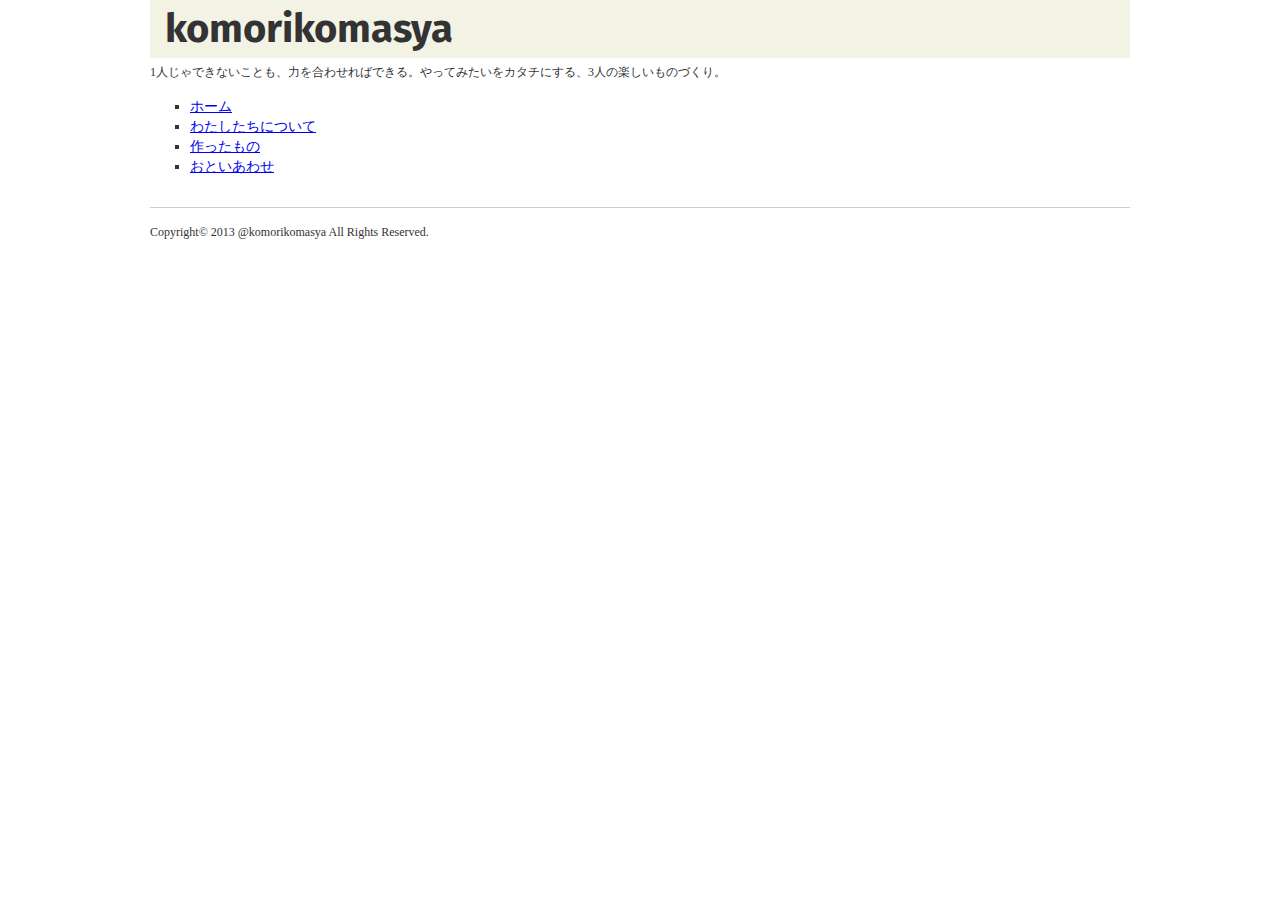
==== www/index.html @ 0003ba45 "他のページへリンクする" ====
<!DOCTYPE html>
<html lang="ja">

<head>
    <meta charset="utf-8">
    <title>ページのタイトル</title>
    <link rel="stylesheet" href="common/css/style.css">
    <link rel="stylesheet" href="common/css/normalize.css">
</head>

<body>
    <div id="page">
        <header id="pageHead">
            <h1 id="siteTitle" class="pageTitle">komorikomasya</h1>
            <p id="catchcopy">1人じゃできないことも、力を合わせればできる。やってみたいをカタチにする、3人の楽しいものづくり。</p>
            <nav class="globalNavi">
                <ul>
                    <li><a href="index.html">ホーム</li>
                    <li><a href="about/index.html">わたしたちについて</a></li>
                    <li><a href="portfolio/index.html">作ったもの</a></li>
                    <li><a href="contact/index.html">おといあわせ</a></li>
                </ul>
            </nav>
        </header>
        <div id="pageBody">
        </div>
        <footer id="pageFoot">
            <p id="copyright"><small>Copyright&copy; 2013 @komorikomasya All Rights Reserved.</small></p>
        </footer>
        <!-- 終了 #page -->
    </div>
</body>

</html>
---- www/common/css/style.css ----
@import url('https://fonts.googleapis.com/css?family=Fira+Sans:300i&display=swap');

body { 
    color: #333333;
    /* font-family: sans-serif; フォントの指定 */
}

/* ページ */
#page {
    width: 980px;
    margin: 0 auto;
}

/* ページヘッダー */
#siteTitle {
    font-size: 40px;
    line-height: 1.2;
    margin-bottom: 0px;
    font-family: 'Fira Sans', sans-serif;
}

#catchcopy {
    font-size: 12px;
    line-height: 1.5;
    margin-top: 5px;
}

/* ページフッター */
#pageFoot {
    border-top: solid 1px #cccccc;
    margin-top: 15px;
    /* clear: both; floatプロパティをクリア */
}

#copyright small {
    font-size: 12px;
    line-height: 1.429;
}

/* ページボディ */
#pageBody {
    margin-top: 30px;
}

#pageBody:after {
    content: "";
    display: block;
    clear: both;
}

#pageBodyMain {
    width: 720px;
    float: left;
}

#pageBodySub {
    width: 220px;
    float: right;
}

p { 
    font-size: 14px; 
    line-height: 1.429;
}

/* リスト */
ul li {
    font-size: 14px;
    list-style-type: square; /* リスト記号 */
    line-height: 1.429;
}

table {
    font-size: 14px;
    line-height: 1.429;
    border: solid 1px #cccccc;
    border-collapse: collapse; /* 罫線同士の隙間がなくなる(separate：分離ボーダー表示) */
    width: 100%; /* ブラウザの横幅いっぱいまで表示 */
}

table th,
table td {
    border: solid 1px #cccccc;
    padding: 5px 10px;
}

table th {
    background-color: #eeeeee;
    text-align: left; /* 左寄せ */
}

table caption {
    text-align: left;
    font-weight: bold /* 太文字 */
}

figure {
    margin: 0px;
}

figcaption {
    font-size: 12px;
}

/* 見出し */
.pageTitle {
    font-size: 26px;
    background-color: #F2F2E5;
    padding: 5px 15px;
    line-height: 1.231;
    margin: 0px;
}
.heading-typeA { 
    font-size: 18px;
    color: #349FA6;
    border-bottom: solid 1px #349FA6;
    padding: 5px;
    line-height: 1.333;
}
.heading-typeB {
     font-size: 16px;
     border-left: solid 5px #E3E4D9;
     padding-left: 10px;
     line-height: 1.375;
    }
.heading-typeC { 
    font-size: 14px;
    line-height: 1.429;
}

.articleDetailHead {
    border-bottom: solid 1px #CCCCCC;
    margin-bottom: 30px;
    padding-bottom: 15px;
}

.articleDetailFoot {
    border-top: solid 1px #cccccc;
    margin-top: 30px;
    padding-top: 15px;
}

.articleDetailBody section {
    margin: 30px 0px;
}

.creditUnit {
    padding: 10px;
    border: solid 1px #cccccc;
}

.creditUnit p {
    font-size: 12px;
    line-height: 1.5;
}
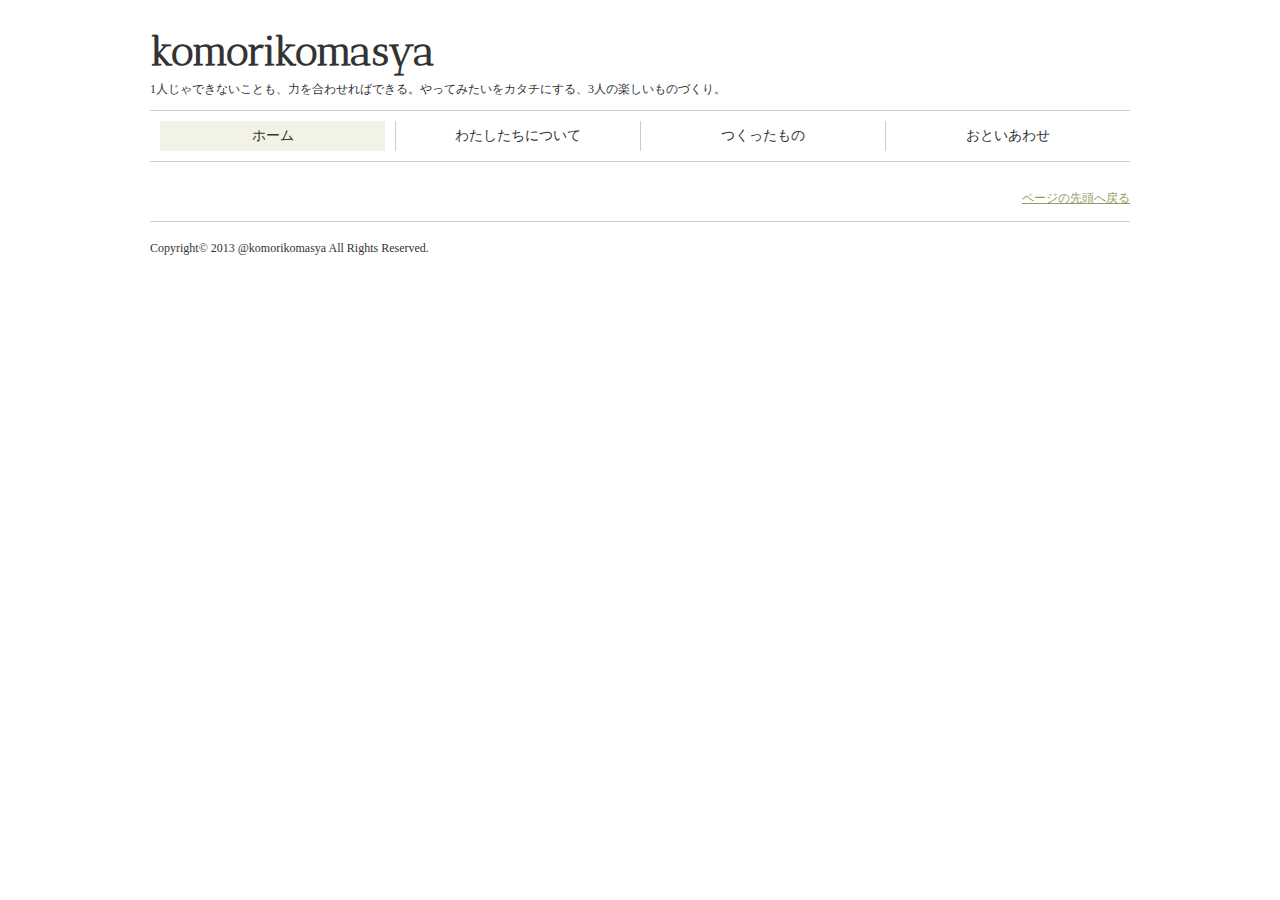
==== commit 587a8a34: "グローバルナビに対する現在のページの背景色を変える" ====
--- a/www/index.html
+++ b/www/index.html
@@ -15,15 +15,16 @@
             <p id="catchcopy">1人じゃできないことも、力を合わせればできる。やってみたいをカタチにする、3人の楽しいものづくり。</p>
             <nav class="globalNavi">
                 <ul>
-                    <li><a href="index.html">ホーム</li>
+                    <li class="current"><a href="index.html">ホーム</a></li>
                     <li><a href="about/index.html">わたしたちについて</a></li>
-                    <li><a href="portfolio/index.html">作ったもの</a></li>
+                    <li><a href="portfolio/index.html">つくったもの</a></li>
                     <li><a href="contact/index.html">おといあわせ</a></li>
                 </ul>
             </nav>
         </header>
         <div id="pageBody">
         </div>
+        <p class="pagetop"><a href="#page">ページの先頭へ戻る</a></p>
         <footer id="pageFoot">
             <p id="copyright"><small>Copyright&copy; 2013 @komorikomasya All Rights Reserved.</small></p>
         </footer>
--- a/www/common/css/style.css
+++ b/www/common/css/style.css
@@ -1,8 +1,38 @@
-@import url('https://fonts.googleapis.com/css?family=Fira+Sans:300i&display=swap');
+@import url(http://fonts.googleapis.com/css?family=Antic+Didone);
 
 body { 
-    color: #333333;
-    /* font-family: sans-serif; フォントの指定 */
+    color: #333333; /* font-family: sans-serif; フォントの指定 */
+    /* background-image: url("../../portfolio/images/bg1.png"); */
+    /* background-position-x: repeat-x; */
+    
+}
+
+/* リンク */
+a {
+    color: #999966;
+}
+
+a:hover {
+    color: #996600; /* リンクにカーソルを乗せたときの文字色を変更 */
+}
+
+/* パンくずリスト */
+.topicPath {
+    font-size: 12px;
+}
+ 
+/* ページの先頭へ戻る */
+.pagetop {
+    font-size: 12px;
+    text-align: right;
+    margin-top: 30px;
+}
+
+.pagetop a {
+    background-image: url("../images/ico_pagetop.png");
+    background-repeat: no-repeat;
+    background-position: 0 50%;
+    padding-left: 10px;
 }
 
 /* ページ */
@@ -12,17 +42,63 @@
 }
 
 /* ページヘッダー */
-#siteTitle {
+#pageHead #siteTitle {
     font-size: 40px;
     line-height: 1.2;
     margin-bottom: 0px;
-    font-family: 'Fira Sans', sans-serif;
-}
-
-#catchcopy {
+    font-family: 'Antic Didone';
+}
+
+#pageHead #catchcopy {
     font-size: 12px;
     line-height: 1.5;
     margin-top: 5px;
+}
+
+/* グローバルナビ */
+#pageHead .globalNavi {
+    border: solid #cccccc;
+    border-width: 1px 0;
+    padding: 10px 0;
+}
+
+#pageHead .globalNavi ul {
+    margin: 0;
+    padding: 0;
+}
+
+#pageHead .globalNavi ul:after {
+    content: "";
+    clear: both;
+    display: block;
+}
+
+#pageHead .globalNavi ul li{
+    list-style: none; /* リスト非表示 */
+    width: 245px;
+    float: left;
+    border-left: solid 1px #cccccc;
+    padding: 0 10px;
+    box-sizing: border-box; /* width指定内にpaddingや罫線を入れる */
+    text-align: center;
+    font-size: 14px;
+    line-height: 1.429;
+}
+
+#pageHead .globalNavi ul li:first-child {
+    border-left: none; /* 最初のリストの罫線を非表示 */
+}
+
+#pageHead .globalNavi ul li a {
+    color: inherit;
+    text-decoration: none;
+    display: block;
+    padding: 5px 0;
+}
+
+#pageHead .globalNavi ul li a:hover, 
+#pageHead .globalNavi ul li.current a {
+    background-color: #F2F2E5;
 }
 
 /* ページフッター */
@@ -32,7 +108,7 @@
     /* clear: both; floatプロパティをクリア */
 }
 
-#copyright small {
+#pageFoot #copyright small {
     font-size: 12px;
     line-height: 1.429;
 }
@@ -58,19 +134,47 @@
     float: right;
 }
 
-p { 
+/* サブカラム内の装飾 */
+#pageBodySub h2{
+    font-size: 16px;
+    line-height: 1.375;
+    padding: 5px;
+    margin-top: 0;
+    border-bottom: 1px solid #cccccc;
+}
+
+/* ローカルナビ */
+#pageBodySub .localNavi ul {
+    margin: 0 0 30px;
+    padding-left: 0;
+}
+
+#pageBodySub .localNavi ul li {
+    font-size: 14px;
+    line-height: 1.429;
+    margin-bottom: 12px;
+    list-style-type: none;
+    background-image: url("../images/ico_arrow.png"); /* リスト記号画像の挿入 */
+    background-repeat: no-repeat;
+    background-position: 0 8px;
+    padding-left: 10px;
+}
+
+/* メインカラム内の装飾 */
+#pageBodyMain p { 
     font-size: 14px; 
     line-height: 1.429;
 }
 
 /* リスト */
-ul li {
+#pageBodyMain ul li {
     font-size: 14px;
     list-style-type: square; /* リスト記号 */
     line-height: 1.429;
 }
 
-table {
+/* 表 */
+#pageBodyMain table {
     font-size: 14px;
     line-height: 1.429;
     border: solid 1px #cccccc;
@@ -78,18 +182,18 @@
     width: 100%; /* ブラウザの横幅いっぱいまで表示 */
 }
 
-table th,
-table td {
+#pageBodyMain table th,
+#pageBodyMain table td {
     border: solid 1px #cccccc;
     padding: 5px 10px;
 }
 
-table th {
+#pageBodyMain table th {
     background-color: #eeeeee;
     text-align: left; /* 左寄せ */
 }
 
-table caption {
+#pageBodyMain table caption {
     text-align: left;
     font-weight: bold /* 太文字 */
 }
@@ -98,58 +202,77 @@
     margin: 0px;
 }
 
-figcaption {
+#pageBodyMain figcaption {
     font-size: 12px;
 }
 
 /* 見出し */
-.pageTitle {
+#pageBodyMain .pageTitle {
     font-size: 26px;
     background-color: #F2F2E5;
     padding: 5px 15px;
     line-height: 1.231;
     margin: 0px;
 }
-.heading-typeA { 
+#pageBodyMain .heading-typeA { 
     font-size: 18px;
     color: #349FA6;
     border-bottom: solid 1px #349FA6;
     padding: 5px;
     line-height: 1.333;
 }
-.heading-typeB {
+#pageBodyMain .heading-typeB {
      font-size: 16px;
      border-left: solid 5px #E3E4D9;
      padding-left: 10px;
      line-height: 1.375;
     }
-.heading-typeC { 
-    font-size: 14px;
-    line-height: 1.429;
-}
-
-.articleDetailHead {
+#pageBodyMain .heading-typeC { 
+    font-size: 14px;
+    line-height: 1.429;
+}
+
+/* お知らせ */
+#pageBodySub .newsList ul {
+    list-style: none; /* リスト記号の非表示 */
+    padding: 0
+}
+
+#pageBodySub .newsList ul li {
+    font-size: 12px;
+    line-height: 1.5;
+    margin: 10px 5px;
+}
+
+#pageBodySub .newsList ul li time {
+    font-weight: bold;
+    display: block; /* ブロック要素にする */
+}
+
+/* 区切り線・余白 */
+#pageBodyMain .articleDetailHead {
     border-bottom: solid 1px #CCCCCC;
     margin-bottom: 30px;
     padding-bottom: 15px;
 }
 
-.articleDetailFoot {
+#pageBodyMain .articleDetailFoot {
     border-top: solid 1px #cccccc;
     margin-top: 30px;
     padding-top: 15px;
 }
 
-.articleDetailBody section {
+#pageBodyMain .articleDetailBody section {
     margin: 30px 0px;
 }
 
-.creditUnit {
+/* 撮影情報 */
+#pageBodyMain .creditUnit {
     padding: 10px;
     border: solid 1px #cccccc;
 }
 
-.creditUnit p {
+#pageBodyMain .creditUnit p {
     font-size: 12px;
     line-height: 1.5;
 }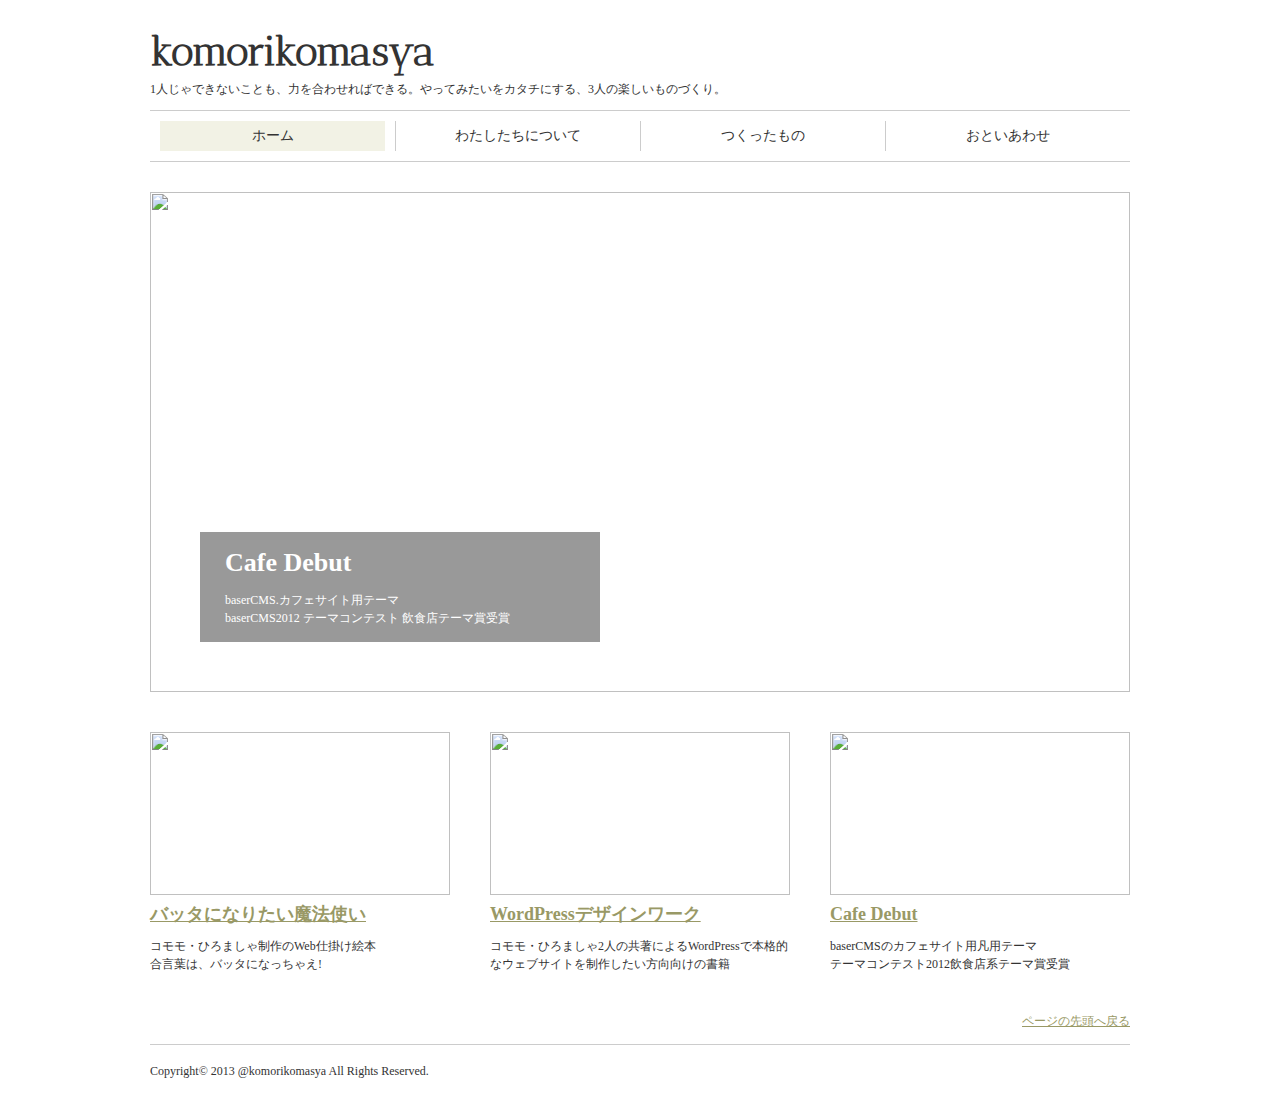
==== commit be7a48e7: "3段組レイアウト実装" ====
--- a/www/index.html
+++ b/www/index.html
@@ -23,6 +23,34 @@
             </nav>
         </header>
         <div id="pageBody">
+            <section class="mainVisual">
+                <div class="mainVisualText">
+                    <h1>Cafe Debut</h1>
+                    <p>baserCMS.カフェサイト用テーマ<br>
+                        baserCMS2012 テーマコンテスト 飲食店テーマ賞受賞</p>
+                </div>
+                <img src=".//images/mainVisual_img_01.jpg" alt="" width="980" height="500">
+            </section>
+            <section class="portfolioIndex">
+                <article>
+                    <a href="./portfolio/01.html"><img src=".//portfolio/images/index_01.jpg" alt="" width="300"
+                            height="163"></a>
+                    <h2><a href="./portfolio/01.html">バッタになりたい魔法使い</a></h2>
+                    <p>コモモ・ひろましゃ制作のWeb仕掛け絵本<br>合言葉は、バッタになっちゃえ!</p>
+                </article>
+                <article>
+                    <a href="./portfolio/01.html"><img src=".//portfolio/images/index_02.jpg" alt="" width="300"
+                            height="163"></a>
+                    <h2><a href="./portfolio/02.html">WordPressデザインワーク</a></h2>
+                    <p>コモモ・ひろましゃ2人の共著によるWordPressで本格的なウェブサイトを制作したい方向向けの書籍</p>
+                </article>
+                <article>
+                    <a href="./portfolio/01.html"><img src=".//portfolio/images/index_03.jpg" alt="" width="300"
+                            height="163"></a>
+                    <h2><a href="./portfolio/03.html">Cafe Debut</a></h2>
+                    <p>baserCMSのカフェサイト用凡用テーマ<br>テーマコンテスト2012飲食店系テーマ賞受賞</p>
+                </article>
+            </section>
         </div>
         <p class="pagetop"><a href="#page">ページの先頭へ戻る</a></p>
         <footer id="pageFoot">
--- a/www/common/css/style.css
+++ b/www/common/css/style.css
@@ -1,16 +1,9 @@
 @import url(http://fonts.googleapis.com/css?family=Antic+Didone);
 
-body { 
-    color: #333333; /* font-family: sans-serif; フォントの指定 */
-    /* background-image: url("../../portfolio/images/bg1.png"); */
-    /* background-position-x: repeat-x; */
-    
-}
+body { color: #333333; }
 
 /* リンク */
-a {
-    color: #999966;
-}
+a { color: #999966; }
 
 a:hover {
     color: #996600; /* リンクにカーソルを乗せたときの文字色を変更 */
@@ -45,8 +38,8 @@
 #pageHead #siteTitle {
     font-size: 40px;
     line-height: 1.2;
-    margin-bottom: 0px;
-    font-family: 'Antic Didone';
+    margin-bottom: 0;
+    font-family: 'Antic Didone', serif;
 }
 
 #pageHead #catchcopy {
@@ -166,6 +159,142 @@
     line-height: 1.429;
 }
 
+#pageBodyMain .btn {
+    text-align: center;
+    padding-bottom: 20px;
+    margin: 30px 0px;
+    border-bottom: 1px dotted #cccccc;
+}
+
+#pageBodyMain .btn a {
+    font-size: 18px;
+    font-weight: bold;
+    text-decoration: none;
+    color: #ffffff;
+    background-color: #058BA9;
+    padding: 10px 20px;
+    border-radius: 5px; /* 丸角 */
+    background-image: linear-gradient(to bottom, #92CDDB, #058ba9); /* グラデーション(方向性, 開始色, 終了色) */
+    border: 1px solid #058BA9;
+    box-shadow: 1px 1px 0 #9DDDED inset; /* シャドウ(水平方向の距離、垂直の距離、ぼかし具合、影の色、ボッスクの内側に影をつける) */
+    display: inline-block; /* a要素はインラインのため、aで設定したpaddingがはみ出しているため、インラインブロック化 */
+}
+
+#pageBodyMain .btn a:hover {
+    opacity: 0.7;
+}
+
+/* 「つくったもの」一覧ページ */
+#pageBodyMain .articleList {
+    border: solid 1px #cccccc;
+    margin-bottom: 30px;
+}
+
+#pageBodyMain .articleList a {
+    display: block;
+    padding: 10px;
+    color: inherit;
+    text-decoration: none
+}
+
+#pageBodyMain .articleList a .articleListText {
+    width: 370px;
+    float: right;
+}
+
+#pageBodyMain .articleList a .articleListImage {
+    width: 300px;
+    float: left;
+}
+
+#pageBodyMain .articleList a:after {
+    content: "";
+    clear: both;
+    display: block;
+}
+
+#pageBodyMain .articleList a .articleListText h1 {
+    font-size: 26px;
+    line-height: 1.429;
+}
+
+#pageBodyMain .articleList a .articleListText p {
+    font-size: 14px;
+    line-height: 1.429;
+}
+
+#pageBodyMain .articleList a .articleListImage img {
+    vertical-align: bottom;
+}
+
+#pageBodyMain .articleList a:hover {
+    opacity: 0.7; /* 透明度 */
+}
+
+/* トップページの内容 */
+/* メインビジュアル */
+#pageBody .mainVisual {
+    position: relative;
+}
+
+#pageBody .mainVisual img {
+    vertical-align: bottom;
+}
+
+#pageBody .mainVisual .mainVisualText {
+    position: absolute;
+    left: 50px;
+    bottom: 50px;
+    color: #FFF;
+    background-color: rgba(0, 0, 0, 0.4);
+    width: 400px;
+    padding: 15px 25px;
+    -moz-box-sizing: border-box;
+    box-sizing: border-box; /* padding時のwidth値が変動しないようにする */
+}
+
+#pageBody .mainVisual .mainVisualText h1 {
+    font-size: 26px;
+    line-height: 1.231;
+    margin: 0;
+}
+
+#pageBody .mainVisual .mainVisualText p {
+    font-size: 12px;
+    line-height: 1.5;
+    margin-bottom: 0;
+}
+
+#pageBody .portfolioIndex {
+    margin-top: 40px;
+}
+
+#pageBody .portfolioIndex:after {
+    content: "";
+    clear: both;
+    display: block;
+}
+
+#pageBody .portfolioIndex article {
+    width: 300px;
+    float: left;
+    margin-left: 40px;
+}
+
+#pageBody .portfolioIndex article:first-child {
+    margin-left: 0; /* 最初のarticle要素の処理 */
+}
+
+#pageBody .portfolioIndex article h2 {
+    font-size: 18px;
+    margin: 5px 0;
+}
+
+#pageBody .portfolioIndex article p {
+    font-size: 12px;
+    line-height: 1.5;
+}
+
 /* リスト */
 #pageBodyMain ul li {
     font-size: 14px;
@@ -212,7 +341,7 @@
     background-color: #F2F2E5;
     padding: 5px 15px;
     line-height: 1.231;
-    margin: 0px;
+    margin-top: 0px;
 }
 #pageBodyMain .heading-typeA { 
     font-size: 18px;
@@ -275,4 +404,11 @@
 #pageBodyMain .creditUnit p {
     font-size: 12px;
     line-height: 1.5;
+}
+
+#pageBodyMain .imageCenter {
+    text-align: center;
+    border-bottom: 1px dotted #cccccc;
+    padding-bottom: 30px;
+    margin: 30px 0;
 }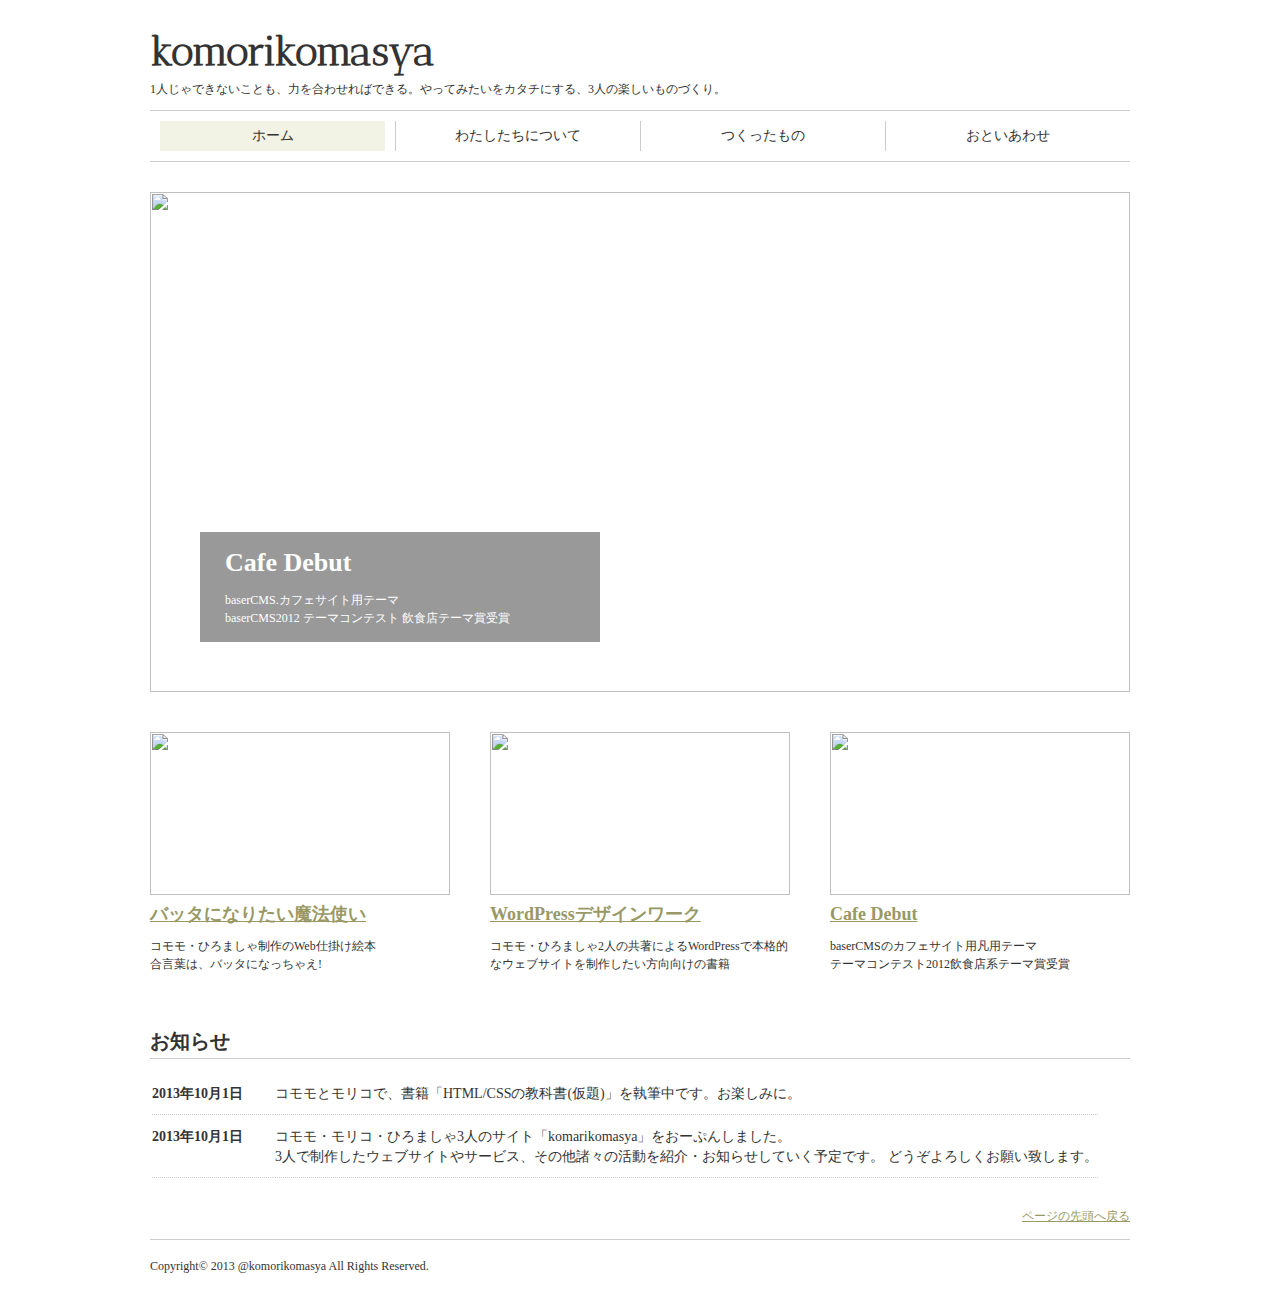
==== commit 92d30d26: "トップのお知らせを配置" ====
--- a/www/index.html
+++ b/www/index.html
@@ -51,6 +51,22 @@
                     <p>baserCMSのカフェサイト用凡用テーマ<br>テーマコンテスト2012飲食店系テーマ賞受賞</p>
                 </article>
             </section>
+            <section class="news">
+                <h1>お知らせ</h1>
+                <table>
+                    <tr>
+                        <th><time datetime="2013-10-01">2013年10月1日</time></th>
+                        <td>コモモとモリコで、書籍「HTML/CSSの教科書(仮題)」を執筆中です。お楽しみに。</td>
+                    </tr>
+                    <tr>
+                        <th><time datetime="2013-10-01">2013年10月1日</time></th>
+                        <td>コモモ・モリコ・ひろましゃ3人のサイト「komarikomasya」をおーぷんしました。<br>
+                            3人で制作したウェブサイトやサービス、その他諸々の活動を紹介・お知らせしていく予定です。
+                            どうぞよろしくお願い致します。
+                        </td>
+                    </tr>
+                </table>
+            </section>
         </div>
         <p class="pagetop"><a href="#page">ページの先頭へ戻る</a></p>
         <footer id="pageFoot">
--- a/www/common/css/style.css
+++ b/www/common/css/style.css
@@ -295,6 +295,30 @@
     line-height: 1.5;
 }
 
+/* お知らせ */
+#pageBody .news {
+    margin-top: 40px;
+}
+#pageBody .news table tr th,
+#pageBody .news table tr td {
+    font-size: 14px;
+    line-height: 1.429;
+    border-bottom: 1px dotted #cccccc;
+    padding: 10px 0;
+    vertical-align: top;
+}
+
+#pageBody .news table tr th {
+    white-space: nowrap;
+    padding-right: 30px;
+}
+
+#pageBody .news h1 {
+    font-size: 20px;
+    border-bottom: 1px solid #cccccc;
+    padding: 5px 0;
+}
+
 /* リスト */
 #pageBodyMain ul li {
     font-size: 14px;
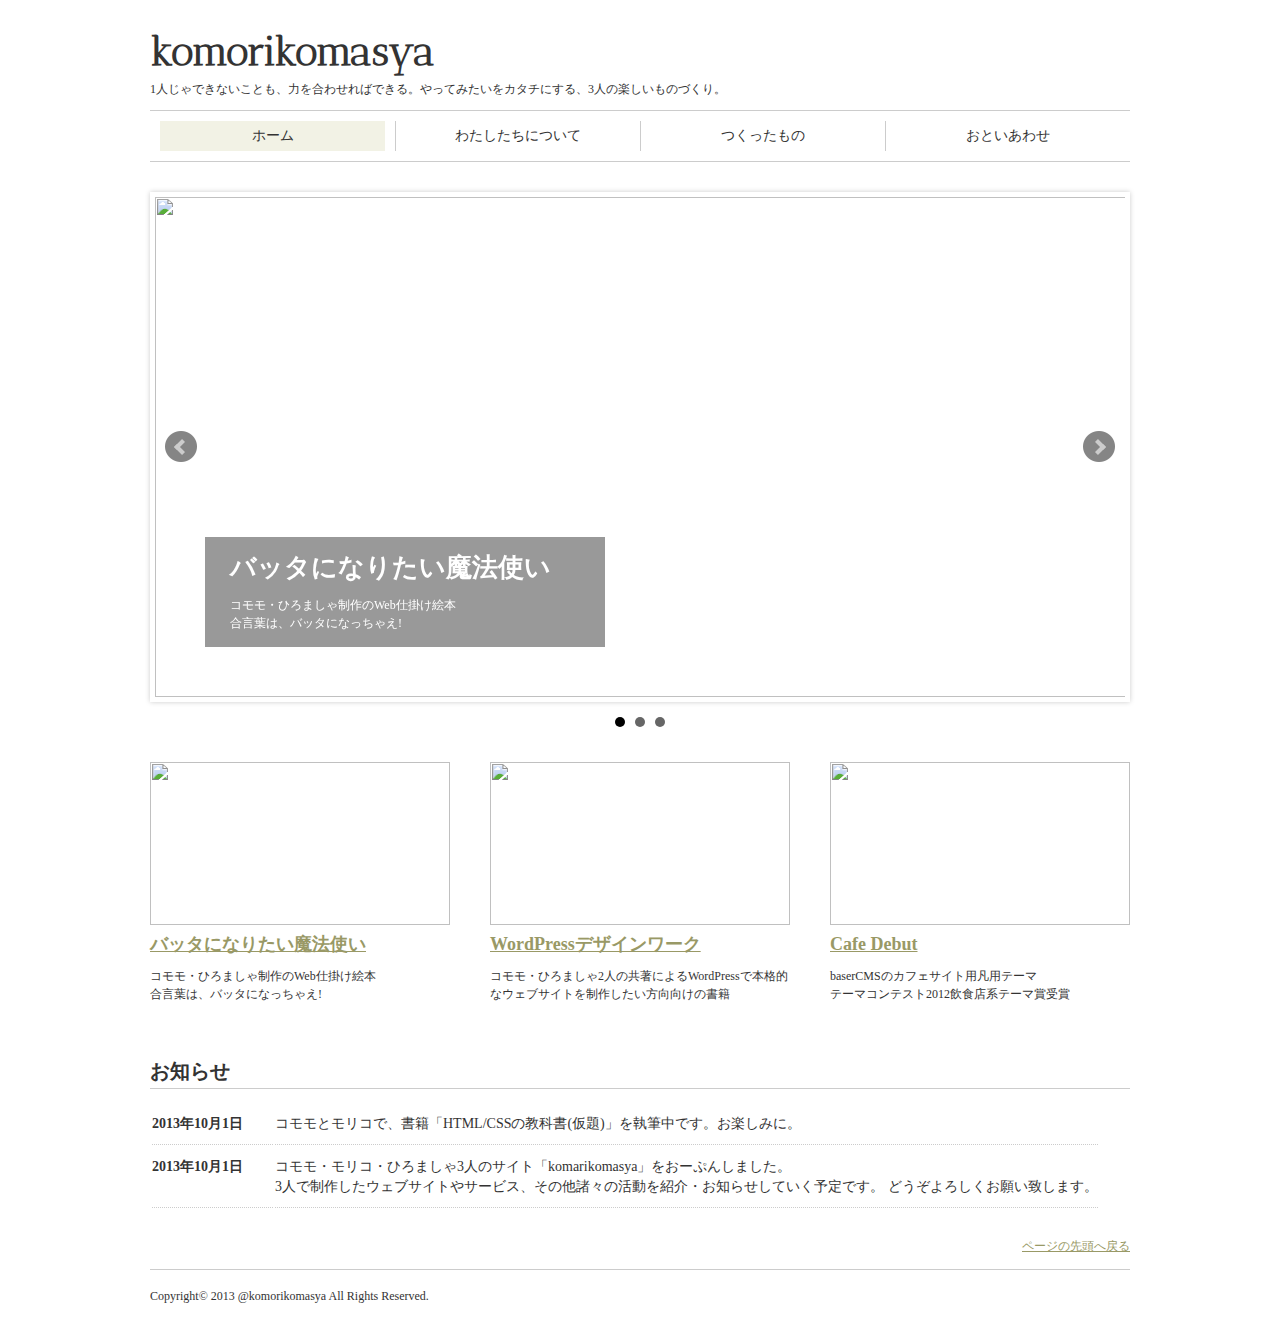
==== commit b46e7f28: "jsの導入" ====
--- a/www/index.html
+++ b/www/index.html
@@ -3,9 +3,25 @@
 
 <head>
     <meta charset="utf-8">
-    <title>ページのタイトル</title>
+    <title>komorikomasya(こもりこましゃ)</title>
+    <meta name="description" content="komorikomasyaはコモモ・モリコ・ひろましゃ3人のメンバーが勢いで作ったものや活動を紹介しているサイトです。">
     <link rel="stylesheet" href="common/css/style.css">
     <link rel="stylesheet" href="common/css/normalize.css">
+
+    <script src="./common/js/jquery-1.10.1.min.js"></script>
+    <script src="./common/js/bxslider-4-4.2.12/dist/jquery.bxslider.js"></script>
+    <link rel="stylesheet" href="./common/js/bxslider-4-4.2.12/dist/jquery.bxslider.css">
+    <script>
+        $(function () {
+            $('.bxslider').bxSlider({
+                auto: true,
+                speed: 1000,
+                mode: 'fade',
+                pause: 5000,
+                captions: true
+            });
+        });
+    </script>
 </head>
 
 <body>
@@ -24,13 +40,31 @@
         </header>
         <div id="pageBody">
             <section class="mainVisual">
-                <div class="mainVisualText">
-                    <h1>Cafe Debut</h1>
-                    <p>baserCMS.カフェサイト用テーマ<br>
-                        baserCMS2012 テーマコンテスト 飲食店テーマ賞受賞</p>
-                </div>
-                <img src=".//images/mainVisual_img_01.jpg" alt="" width="980" height="500">
+                <ul class="bxslider">
+                    <li>
+                        <div class="mainVisualText">
+                            <h1>バッタになりたい魔法使い</a></h1>
+                            <p>コモモ・ひろましゃ制作のWeb仕掛け絵本<br>合言葉は、バッタになっちゃえ!</p>
+                        </div>
+                        <img src="./images/mainVisual_img_01.jpg" alt="" width="980" height="500">
+                    </li>
+                    <li>
+                        <div class="mainVisualText">
+                            <h1>WordPressデザインワーク</a></h1>
+                            <p>コモモ・ひろましゃ2人の共著によるWordPressで本格的なウェブサイトを制作したい方向向けの書籍</p>
+                        </div>
+                        <img src="./images/mainVisual_img_02.jpg" alt="" width="980" height="500">
+                    </li>
+                    <li>
+                        <div class="mainVisualText">
+                            <h1>Cafe Debut</a></h1>
+                            <p>baserCMSのカフェサイト用凡用テーマ<br>テーマコンテスト2012飲食店系テーマ賞受賞</p>
+                        </div>
+                        <img src="./images/mainVisual_img_03.jpg" alt="" width="980" height="500">
+                    </li>
+                </ul>
             </section>
+
             <section class="portfolioIndex">
                 <article>
                     <a href="./portfolio/01.html"><img src=".//portfolio/images/index_01.jpg" alt="" width="300"
--- a/www/common/css/style.css
+++ b/www/common/css/style.css
@@ -265,6 +265,16 @@
     margin-bottom: 0;
 }
 
+#pageBody .mainVisual ul {
+    margin: 0;
+    padding: 0;
+    list-style-type: none;
+}
+
+#pageBody .mainVisual ul li {
+    position: relative;
+}
+
 #pageBody .portfolioIndex {
     margin-top: 40px;
 }
@@ -425,6 +435,27 @@
     border: solid 1px #cccccc;
 }
 
+#pageBodyMain .creditUnit:after {
+    content: "";
+    clear: both;
+    display: block;
+}
+
+#pageBodyMain .creditUnitText {
+    float: right;
+    width: 378px;
+}
+
+#pageBodyMain .creditUnitMap {
+    float: left;
+    width: 300px;
+}
+
+#pageBodyMain .creditUnit .creditUnitMap iframe {
+    vertical-align: bottom;
+}
+
+
 #pageBodyMain .creditUnit p {
     font-size: 12px;
     line-height: 1.5;
